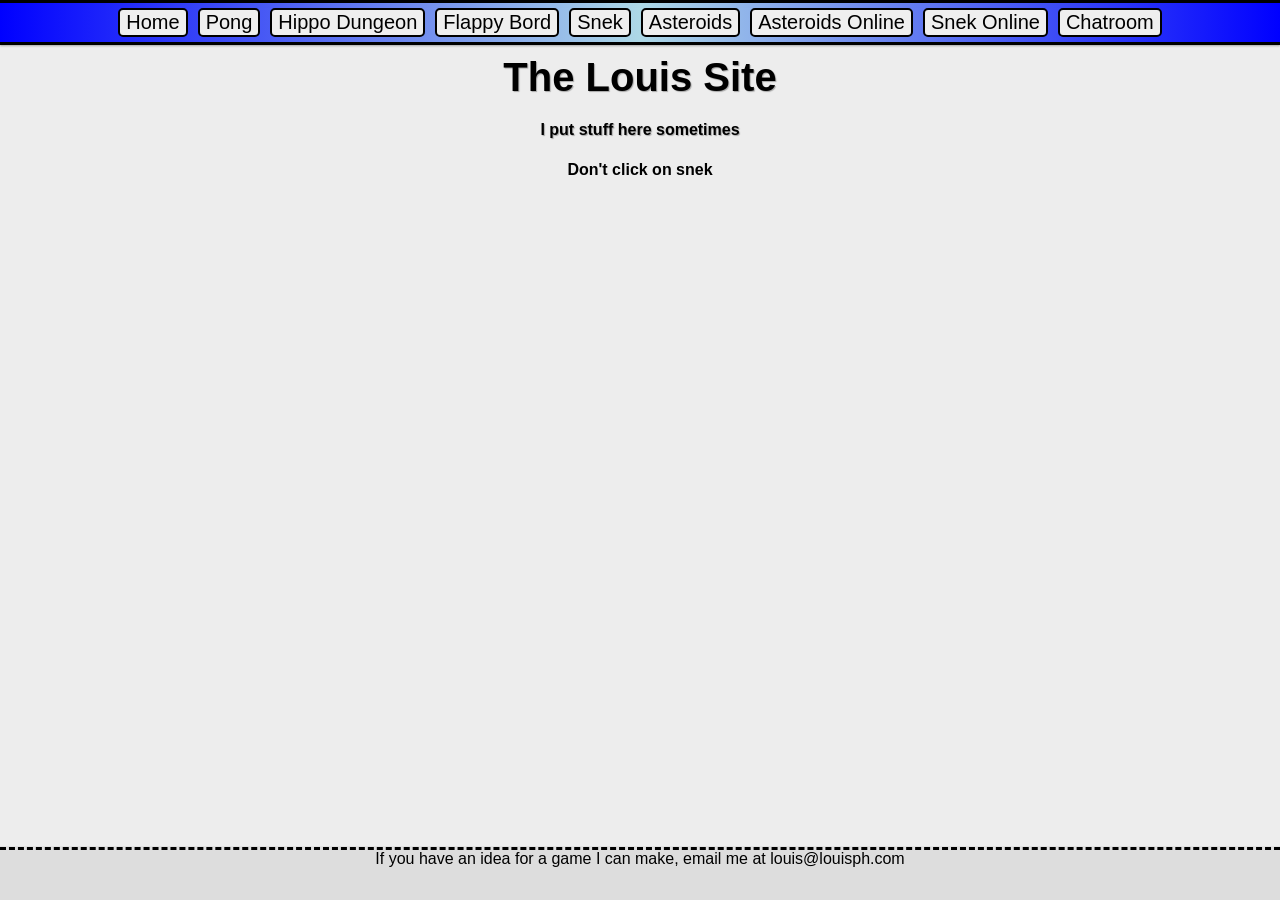
==== old/index/index.html @ 8d11bc52 "b" ====
<!DOCTYPE html>
<html lang="en">
  <head>
    <title>The Louis Site</title>
    <link href="../style.css" rel="stylesheet"/>
  </head>
  <body style="background-color: #ededed">
    <div id="topbar"></div>
    <script src="../topbar.js"></script>
    <h1 class="shadow">The Louis Site</h1>
    <h4 class="shadow">I put stuff here sometimes</h4>
      
      
    
    <!--<img src="nosteponsnek.png" class="imgshadow" onclick="step()">-->
    <h4>Don't click on snek</h4>
    <footer style="margin-top: 20px">
      If you have an idea for a game I can make, email me at louis@louisph.com
    </footer>
    <script>
      function step() {
        alert('what have you done');
        window.location.href = 'https://www.youtube.com/watch?v=dQw4w9WgXcQ'
      }
    </script>
  </body>
</html>
---- old/style.css ----
* {
  font-family: Ariel, sans-serif;
}

body {
  background-color: red;
  margin: 0;
  margin-bottom: 50px;
  text-align: center;
}

h1 {
  font-size: 40px;
  margin: 0;
  margin-top: 10px;
  text-align: center;
  text-shadow: 1px 1px 1px rgba(0,0,0,0.3);
}

h3 {
  margin: 0;
}

canvas {
  background-color: black;
}

footer {
  background-color: #dddddd;
  position: absolute;
  bottom: 0;
  height: 50px;
  width: 100%;
  border-top: dashed;
  box-shadow: 0 0 1px rgba(0,0,0,0.3);
}

.shadow {
  text-shadow: 1px 1px 1px rgba(0,0,0,0.3);
}

.imgshadow {
  box-shadow: 1px 1px 2px rgba(0,0,0,0.3);
}

.linkButton {
  border-color: black;
  border-style: solid;
  margin: 5px;
  border-radius: 5px;
  font-size: 20px
}

#topbar {
  background-image: linear-gradient(to right,blue,lightblue,blue);
  border-color: black;
  border-bottom-style: solid;
  border-top-style: solid;
  margin: 0px;
  width: 100%;
  text-align: center;
  box-shadow: 0 1px 2px rgba(0,0,0,0.3);
}
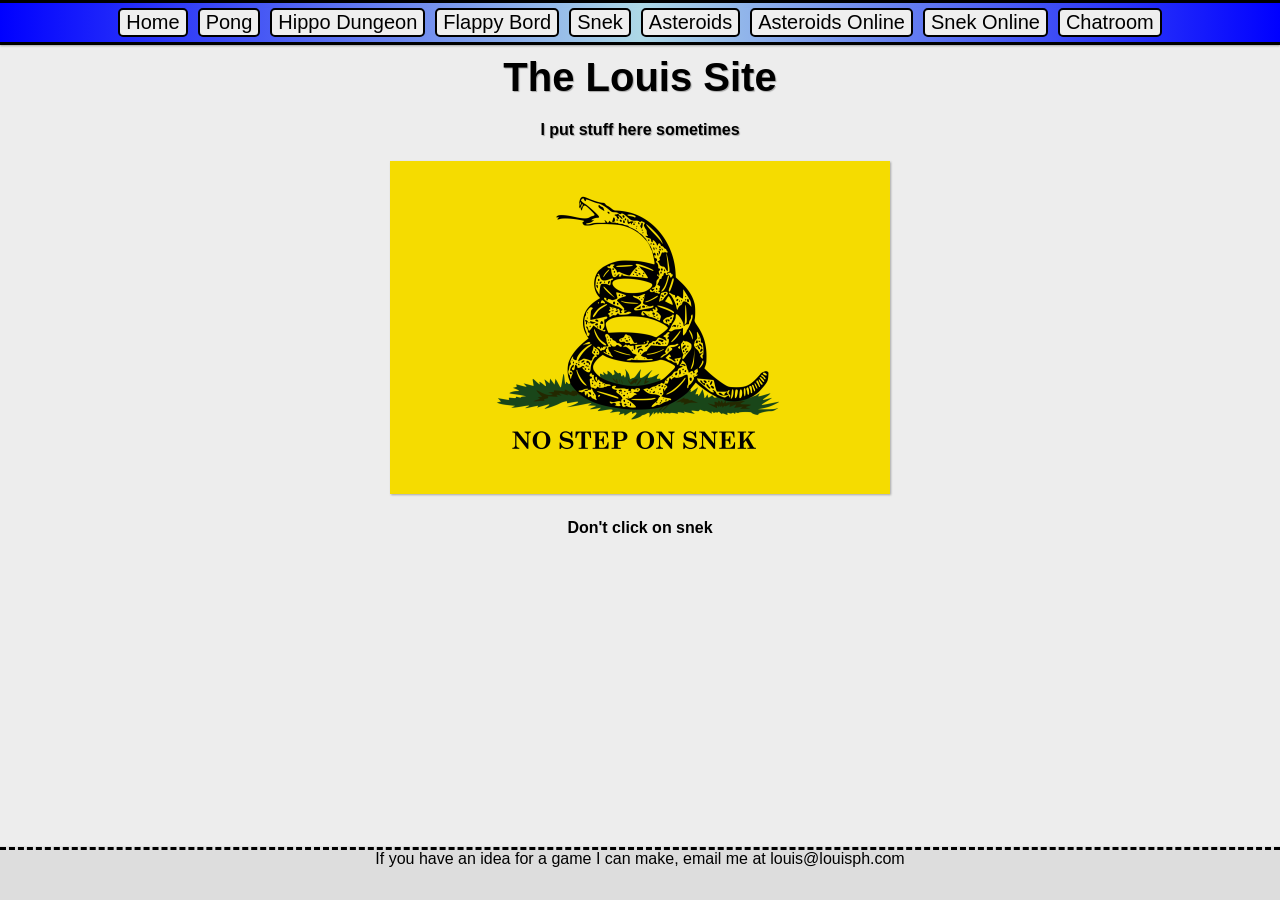
==== commit 318185f2: "a" ====
--- a/old/index/index.html
+++ b/old/index/index.html
@@ -12,7 +12,7 @@
       
       
     
-    <!--<img src="nosteponsnek.png" class="imgshadow" onclick="step()">-->
+    <img src="nosteponsnek.png" class="imgshadow" onclick="step()">
     <h4>Don't click on snek</h4>
     <footer style="margin-top: 20px">
       If you have an idea for a game I can make, email me at louis@louisph.com
